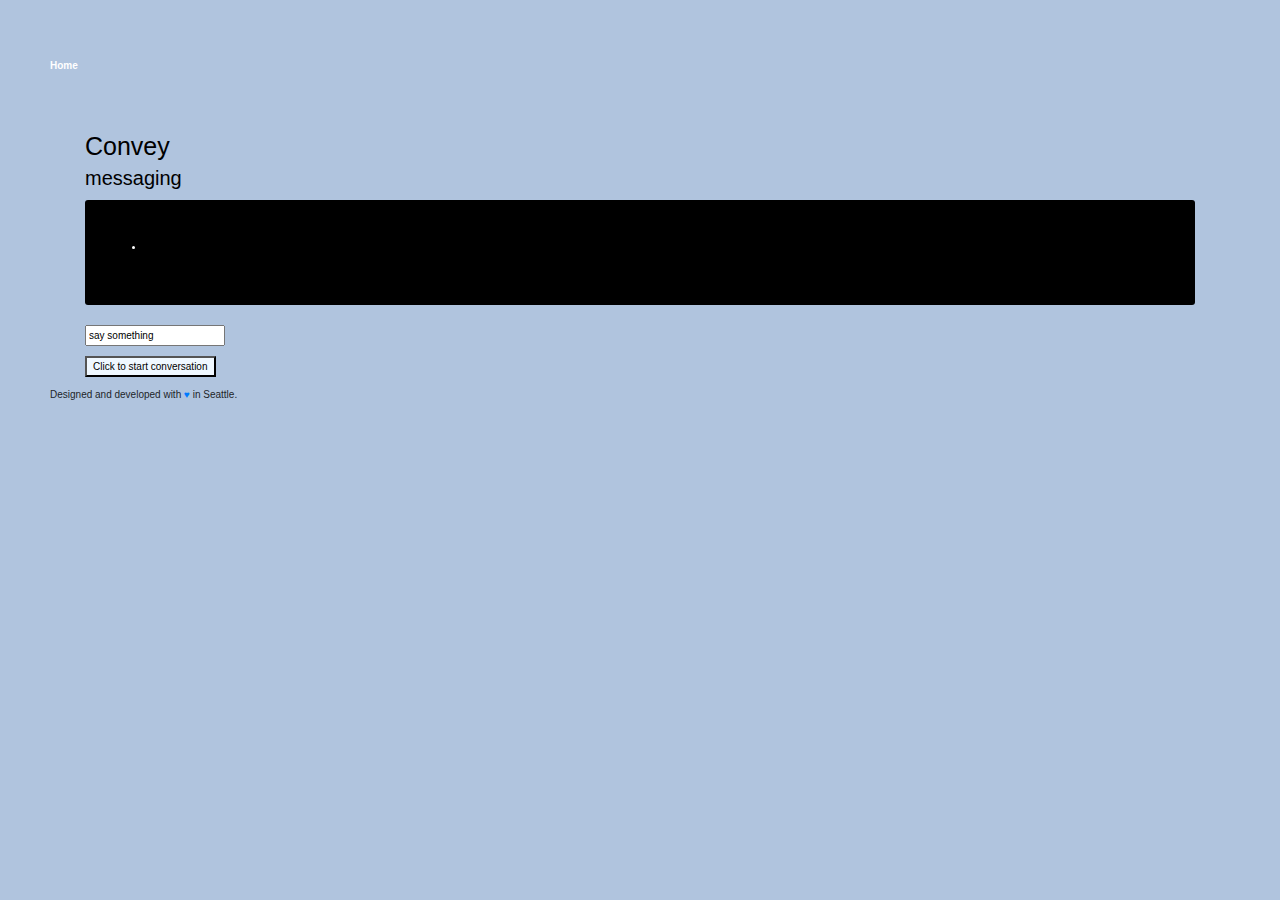
==== public/index.html @ ae346341 "first commit" ====
<!DOCTYPE html>
<html lang="en">

<head>
    <meta charset="utf-8">
    <title>Don't shoot the messenger</title>
    <meta name="description" content=""/>
    <link href="assets/css/styles.css" rel="stylesheet">
    <link href="assets/css/gradients.css" rel="stylesheet">
    <link href="assets/css/bootstrap.css" rel="stylesheet">
    <link href="assets/css/bootstrap-reboot.css" rel="stylesheet">
</head>

<body class="" style="background-color: lightsteelblue" marginwidth="0">

<header>
    <nav class="website-nav">
        <ul>
            <li><a class="home-link" href="https://aws.amazon.com/">Home</a></li>
        </ul>
    </nav>
</header>
<div class="container" style="color: black" style="border-style: solid"
     style="border-spacing: 1000px">
    <div class="text">
        <h1>Convey</h1>
        <h2>messaging</h2>
        <div style="border: darkgrey">
        </div>
        <p>
        <div class="jumbotron" style="border: darkgrey; color: white; background-color: black">
            <ul>
                <li id="message">
                </li>
            </ul>
        </div>
        </p>
        <p>
            <input style="align: right" style="border: darkgrey; color: white; background-color: black"
                   value="say something" id="yourMessage">
        </p>
        <p>
            <button style="background-color: aliceblue" onclick="show('message')">
                Click to start conversation
            </button>
        </p>
    </div>
</div>
</div>

<!--<script src="assets/js/set-background.js"/>-->
<script src="assets/js/conversation.js"></script>
<footer>
    <p class="footer-contents">Designed and developed with <a href="https://aws.amazon.com/careers/devtools-jobs/">♥</a>
        in Seattle.</p>
</footer>
</body>

</html>
---- public/assets/css/styles.css ----
* {
    margin: 0;
}

html, body {
    height: 100%;
}

html {
    margin: 0;
    padding: 0;
    font-family: "Helvetica Neue", Roboto, Arial, sans-serif;
    font-size: 62.5%;
    color: white;
    background: linear-gradient(to bottom, #67d1fb 0%, #67d1fb 70%, #67d1fb 100%);
}

body {
    font-size: 1.8rem;
}

h1, h2, h3 {
    font-weight: normal;
}

h1 {
    font-size: 3.5rem;
    margin-bottom: 0.5rem;
}

a {
    color: white;
    text-decoration: none;
}

.wrapper {
    min-height: 100%;
    height: auto !important;
    height: 100%;
    margin: 0 auto -7rem;
    position: relative;
}

footer, .push {
    height: 7rem;
}

footer .footer-contents {
    padding: 0 5rem;
    position: relative;
}

.website-nav {
    position: relative;
    padding: 5rem;
}

.website-nav ul {
    list-style: none;
    margin: 0;
    padding: 0;
}

.website-nav ul li {
    float: left;
    padding: 0.5rem 2rem 0.5rem 0;
    line-height: 21px;
}

.website-nav ul li a {
    color: white;
    text-decoration: none;
}

.home-link {
    font-weight: bold;
}

.message {
    position: relative;
    padding: 0 5rem;
    margin-bottom: 3rem;
    width: auto;
}

.message .twitter-link {
    float: left;
    margin-right: 20px;
}

.message .twitter-link img {
    width: 40px;
    height: 40px;
}

.message .text {
    float: left;
}

.message:after, .website-nav:after {
    content: " ";
    display: table;
    clear: both;
}

.graphics {
    display: none;
    position: absolute;
    bottom: 0;
    left: 0;
    margin-bottom: 0;
}

.graphics .tower svg {
    width: calc(100vw);
    height: calc(90vh);
}

.graphics .cloud {
    top: 30rem;
    position: relative;
}

.page-content {
    padding: 1rem 5rem;
}

.page-content p {
    margin-bottom: 1rem;
}

.path {
    stroke-dasharray: 4000;
    stroke-dashoffset: 4000;
    animation: dash 5s linear forwards;
}

@keyframes dash {
    to {
        stroke-dashoffset: 0;
    }
}

@media (min-height: 500px) and (min-width: 700px) {
    .message {
        padding: 0;
        width: 50%;
        left: calc(50vw - 5rem);
        top: calc(15vh - 5rem);
    }

    .message .text {
        padding-right: 0rem;
    }

    .graphics {
        display: block;
        margin-bottom: 6rem;
    }

    .message .twitter-link img {
        width: 70%;
        height: 70%;
    }

    .page-content {
        padding: 3rem 5rem;
    }
}

@media (min-height: 500px) and (min-width: 1240px) {
    .message {
        left: calc(50vw - 10rem);
        top: calc(25vh - 5rem);
    }

    h1 {
        font-size: 5rem;
    }

    .message .twitter-link img {
        width: 80%;
        height: 80%;
    }
}

@media (min-aspect-ratio: 11/5) {
    .graphics {
        display: none;
    }

    /* The Modal (background) */
    .modal {
        display: none; /* Hidden by default */
        position: fixed; /* Stay in place */
        z-index: 1; /* Sit on top */
        left: 0;
        top: 0;
        width: 100%; /* Full width */
        height: 100%; /* Full height */
        overflow: auto; /* Enable scroll if needed */
        background-color: rgb(0, 0, 0); /* Fallback color */
        background-color: rgba(0, 0, 0, 0.4); /* Black w/ opacity */
    }

    /* Modal Content/Box */
    .modal-content {
        background-color: #67d1fb;
        margin: 15% auto; /* 15% from the top and centered */
        padding: 20px;
        border: 1px solid #888;
        width: 80%; /* Could be more or less, depending on screen size */
    }

    /* The Close Button */
    .close {
        color: #67d1fb;
        float: right;
        font-size: 28px;
        font-weight: bold;
    }

    .close:hover,
    .close:focus {
        color: black;
        text-decoration: none;
        cursor: pointer;
    }

}
---- public/assets/css/gradients.css ----
/* Gradients */
.heaven-0 {
    background: #00000c;
}

.heaven-1 {
    background: linear-gradient(to bottom, #020111 85%, #191621 100%);
}

.heaven-2 {
    background: linear-gradient(to bottom, #020111 60%, #20202c 100%);
}

.heaven-3 {
    background: linear-gradient(to bottom, #020111 10%, #3a3a52 100%);
}

.heaven-4 {
    background: linear-gradient(to bottom, #20202c 0%, #515175 100%);
}

.heaven-5 {
    background: linear-gradient(to bottom, #40405c 0%, #6f71aa 80%, #8a76ab 100%);
}

.heaven-6 {
    background: linear-gradient(to bottom, #4a4969 0%, #7072ab 50%, #cd82a0 100%);
}

.heaven-7 {
    background: linear-gradient(to bottom, #757abf 0%, #8583be 60%, #eab0d1 100%);
}

.heaven-8 {
    background: linear-gradient(to bottom, #82addb 0%, #ebb2b1 100%);
}

.heaven-9 {
    background: linear-gradient(to bottom, #94c5f8 1%, #a6e6ff 70%, #b1b5ea 100%);
}

.heaven-10 {
    background: linear-gradient(to bottom, #b7eaff 0%, #94dfff 100%);
}

.heaven-11 {
    background: linear-gradient(to bottom, #9be2fe 0%, #67d1fb 100%);
}

.heaven-12 {
    background: linear-gradient(to bottom, #90dffe 0%, #38a3d1 100%);
}

.heaven-13 {
    background: linear-gradient(to bottom, #57c1eb 0%, #246fa8 100%);
}

.heaven-14 {
    background: linear-gradient(to bottom, #2d91c2 0%, #1e528e 100%);
}

.heaven-15 {
    background: linear-gradient(to bottom, #2473ab 0%, #1e528e 70%, #5b7983 100%);
}

.heaven-16 {
    background: linear-gradient(to bottom, #1e528e 0%, #265889 50%, #9da671 100%);
}

.heaven-17 {
    background: linear-gradient(to bottom, #1e528e 0%, #728a7c 50%, #e9ce5d 100%);
}

.heaven-18 {
    background: linear-gradient(to bottom, #154277 0%, #576e71 30%, #e1c45e 70%, #b26339 100%);
}

.heaven-19 {
    background: linear-gradient(to bottom, #163c52 0%, #4f4f47 30%, #c5752d 60%, #b7490f 80%, #2f1107 100%);
}

.heaven-20 {
    background: linear-gradient(to bottom, #071b26 0%, #071b26 30%, #8a3b12 80%, #240e03 100%);
}

.heaven-21 {
    background: linear-gradient(to bottom, #010a10 30%, #59230b 80%, #2f1107 100%);
}

.heaven-22 {
    background: linear-gradient(to bottom, #090401 50%, #4B1d06 100%);
}

.heaven-23 {
    background: linear-gradient(to bottom, #00000c 80%, #150800 100%);
}
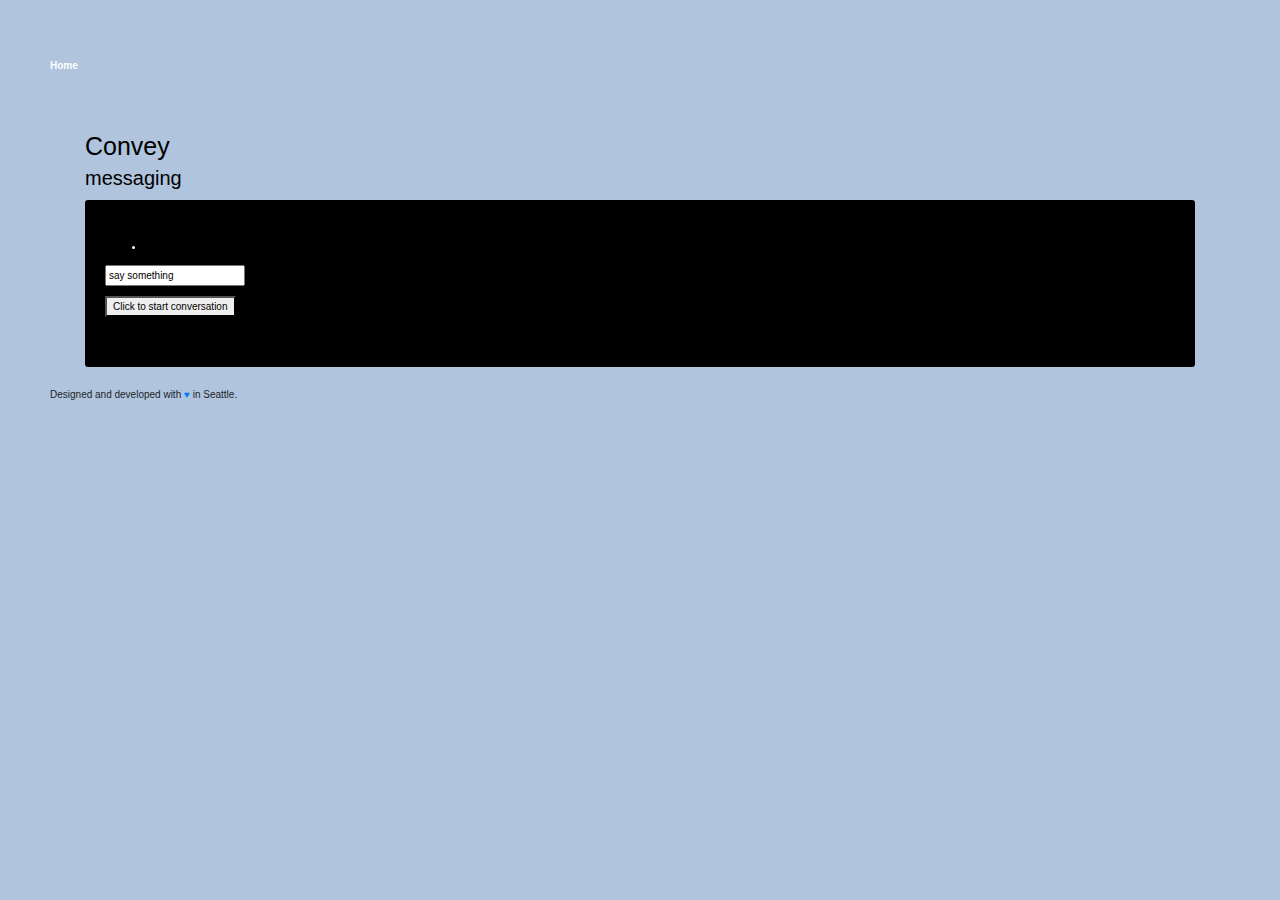
==== commit ebabe2aa: "first commit" ====
--- a/public/index.html
+++ b/public/index.html
@@ -28,23 +28,33 @@
         <div style="border: darkgrey">
         </div>
         <p>
-        <div class="jumbotron" style="border: darkgrey; color: white; background-color: black">
-            <ul>
-                <li id="message">
-                </li>
-            </ul>
-        </div>
+            <div class="jumbotron" style="border: darkgrey; color: white; background-color: black">
+                <ul>
+                    <li id="message">
+                    </li>
+                </ul>
+                <span>
+        <p>
+            <input style="align: right" value="say something" id="yourMessage">
         </p>
         <p>
-            <input style="align: right" style="border: darkgrey; color: white; background-color: black"
-                   value="say something" id="yourMessage">
-        </p>
-        <p>
-            <button style="background-color: aliceblue" onclick="show('message')">
+            <button onclick="show('message')">
                 Click to start conversation
             </button>
         </p>
+        </span>
     </div>
+    <!--</p>-->
+    <!--<p>-->
+    <!--<input style="align: right" style="border: darkgrey; color: white; background-color: black"-->
+    <!--value="say something" id="yourMessage">-->
+    <!--</p>-->
+    <!--<p>-->
+    <!--<button style="background-color: aliceblue" onclick="show('message')">-->
+    <!--Click to start conversation-->
+    <!--</button>-->
+    <!--</p>-->
+</div>
 </div>
 </div>
 
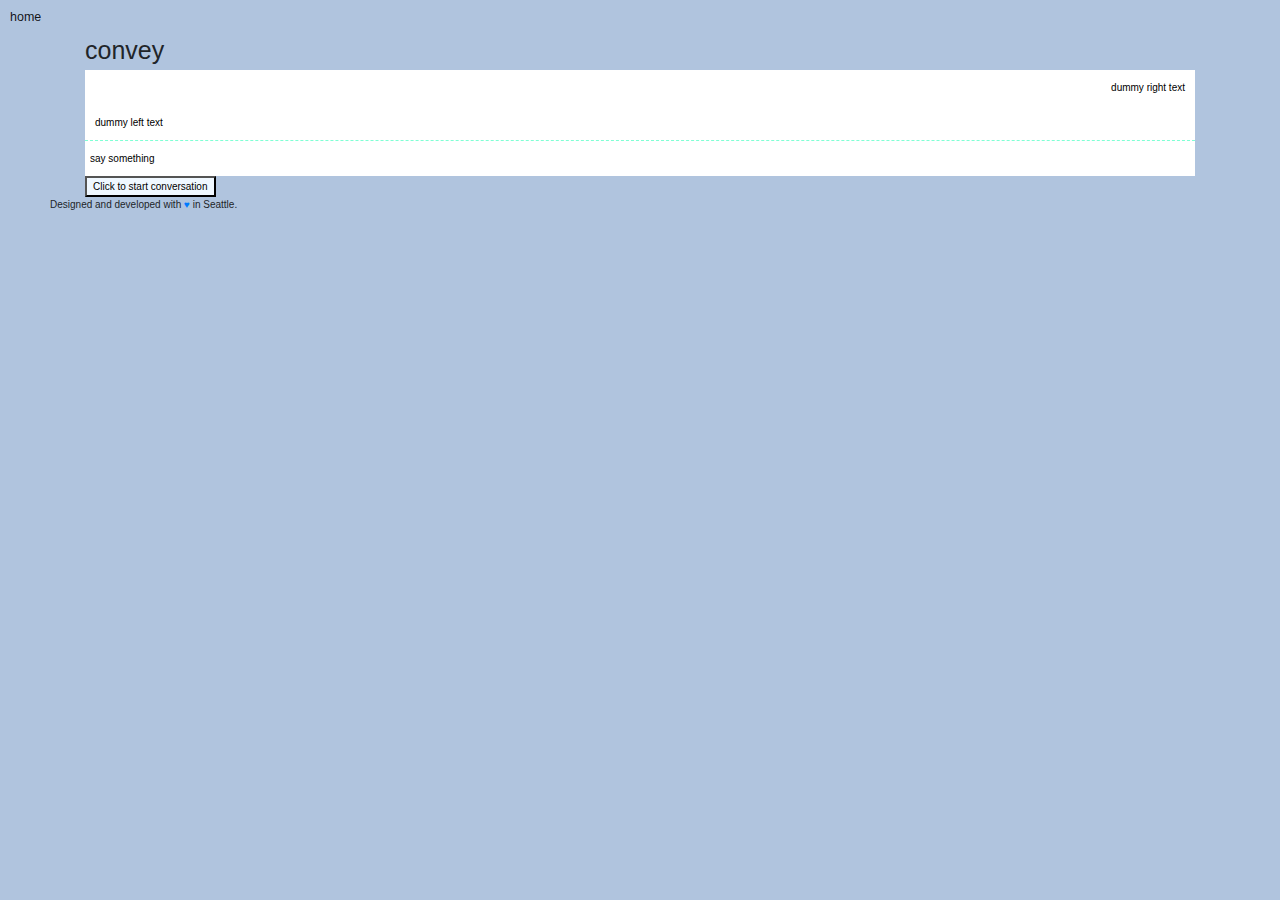
==== commit 342fb3c9: "added styling" ====
--- a/public/index.html
+++ b/public/index.html
@@ -1,69 +1,41 @@
 <!DOCTYPE html>
 <html lang="en">
+    <head>
+        <meta charset="utf-8">
+        <title>Don't shoot the messenger</title>
+        <meta name="description" content=""/>
+        <link href="assets/css/styles.css" rel="stylesheet">
+        <link href="assets/css/gradients.css" rel="stylesheet">
+        <link href="assets/css/bootstrap.css" rel="stylesheet">
+        <link href="assets/css/bootstrap-reboot.css" rel="stylesheet">
+        <link href="assets/css/r-style.css" rel="stylesheet">
+    </head>
+    <header>
+        <nav class="navbar navbar-light">
+                <a class="navbar-brand" href="#">home</a>
+        </nav>
+    </header>
+    <body>
+        <div class="container">
+            <h1>convey</h1>
+            <div class="chat-box">
+                <div class="chat-message-right">
+                    <p class="chat-individual-message">dummy right text</p>
+                </div>
+                <div class="chat-message-left">
+                    <p class="chat-individual-message">dummy left text</p>    
+                </div>
+                <input class="chat-input" value="say something" id="yourMessage">
+            </div>
+            <button style="background-color: aliceblue" onclick="show('message')"> Click to start conversation </button>
+        </div>
+    </body>
 
-<head>
-    <meta charset="utf-8">
-    <title>Don't shoot the messenger</title>
-    <meta name="description" content=""/>
-    <link href="assets/css/styles.css" rel="stylesheet">
-    <link href="assets/css/gradients.css" rel="stylesheet">
-    <link href="assets/css/bootstrap.css" rel="stylesheet">
-    <link href="assets/css/bootstrap-reboot.css" rel="stylesheet">
-</head>
-
-<body class="" style="background-color: lightsteelblue" marginwidth="0">
-
-<header>
-    <nav class="website-nav">
-        <ul>
-            <li><a class="home-link" href="https://aws.amazon.com/">Home</a></li>
-        </ul>
-    </nav>
-</header>
-<div class="container" style="color: black" style="border-style: solid"
-     style="border-spacing: 1000px">
-    <div class="text">
-        <h1>Convey</h1>
-        <h2>messaging</h2>
-        <div style="border: darkgrey">
-        </div>
-        <p>
-            <div class="jumbotron" style="border: darkgrey; color: white; background-color: black">
-                <ul>
-                    <li id="message">
-                    </li>
-                </ul>
-                <span>
-        <p>
-            <input style="align: right" value="say something" id="yourMessage">
-        </p>
-        <p>
-            <button onclick="show('message')">
-                Click to start conversation
-            </button>
-        </p>
-        </span>
-    </div>
-    <!--</p>-->
-    <!--<p>-->
-    <!--<input style="align: right" style="border: darkgrey; color: white; background-color: black"-->
-    <!--value="say something" id="yourMessage">-->
-    <!--</p>-->
-    <!--<p>-->
-    <!--<button style="background-color: aliceblue" onclick="show('message')">-->
-    <!--Click to start conversation-->
-    <!--</button>-->
-    <!--</p>-->
-</div>
-</div>
-</div>
-
-<!--<script src="assets/js/set-background.js"/>-->
-<script src="assets/js/conversation.js"></script>
-<footer>
-    <p class="footer-contents">Designed and developed with <a href="https://aws.amazon.com/careers/devtools-jobs/">♥</a>
-        in Seattle.</p>
-</footer>
-</body>
+    <!--<script src="assets/js/set-background.js"/>-->
+    <script src="assets/js/conversation.js"></script>
+    <footer>
+        <p class="footer-contents">Designed and developed with <a href="https://aws.amazon.com/careers/devtools-jobs/">♥</a>
+            in Seattle.</p>
+    </footer>
 
 </html>
--- a/public/assets/css/styles.css
+++ b/public/assets/css/styles.css
@@ -4,6 +4,7 @@
 
 html, body {
     height: 100%;
+    background-color: lightsteelblue;
 }
 
 html {
@@ -31,6 +32,10 @@
 a {
     color: white;
     text-decoration: none;
+}
+
+li {
+    list-style-type: none;
 }
 
 .wrapper {
--- a/public/assets/css/r-style.css
+++ b/public/assets/css/r-style.css
@@ -0,0 +1,35 @@
+/* custom style classes */
+body {
+    background-color: lightsteelblue;
+}
+
+.chat-box {
+    color: black;
+    background-color: white;
+    padding: 0;
+    display: flex;
+    flex-direction: column;
+}
+
+.chat-input {
+    border-top: .1em dashed aquamarine;
+    border-bottom: 0;
+    border-right: 0;
+    border-left: 0;
+    margin: 0;
+    color: black; 
+    background-color: white;
+    width: 100%;
+    padding: 1em .5em;
+}
+.chat-message-left {    
+    padding: 1em;
+    text-align: left;
+}
+.chat-message-right {
+    padding: 1em;
+    text-align: right;
+}
+.chat-individual-message {
+    margin: 0;
+}